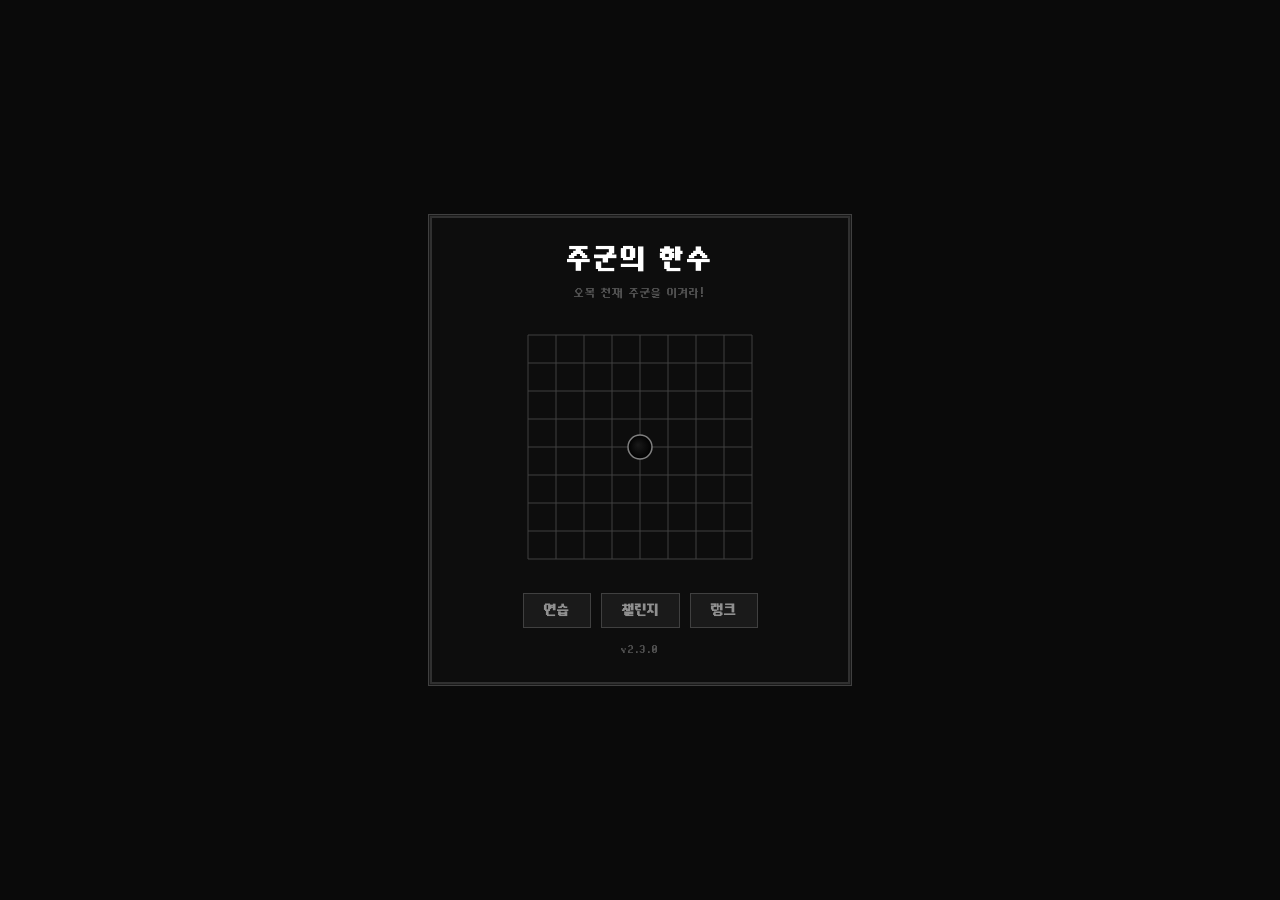
==== index.html @ 1b34e2ea "Show Jev's judgement as ghost stones on the board (v2.3.0) Replaces the top overlay. While Jev think" ====
<!DOCTYPE html>
<html lang="ko">
<head>
    <meta charset="UTF-8">
    <meta name="viewport" content="width=device-width, initial-scale=1.0, user-scalable=no">
    <title>주군의 한수</title>
    <link rel="stylesheet" href="style.css">
</head>
<body>
    <audio id="stoneSound" preload="auto">
        <source src="stone.wav" type="audio/wav">
    </audio>
    <div class="app">
        <div id="mainScreen" class="screen">
            <div class="intro-container">
                <header>
                    <h1>주군의 한수</h1>
                    <p class="intro-subtitle">오목 천재 주군을 이겨라!</p>
                </header>
                
                <div class="intro-board-wrapper">
                    <canvas id="introBoard"></canvas>
                </div>
                
                <div class="intro-buttons">
                    <button id="practiceBtn" class="intro-btn">연습</button>
                    <button id="challengeBtn" class="intro-btn">챌린지</button>
                    <button id="rankBtn" class="intro-btn">랭크</button>
                </div>

                <p id="appVersion" class="app-version"></p>
            </div>
        </div>

        <div id="idScreen" class="screen hidden">
            <div class="container">
                <header>
                    <h1>챌린지</h1>
                    <p class="subtitle">10단계 도전</p>
                </header>

                <div class="id-form">
                    <label for="playerId">아이디 입력</label>
                    <input type="text" id="playerId" maxlength="10" placeholder="최대 10자">
                    <div class="form-buttons">
                        <button id="startChallengeBtn" class="btn primary">시작</button>
                        <button id="backFromIdBtn" class="btn">뒤로</button>
                    </div>
                </div>
            </div>
        </div>

        <div id="gameScreen" class="screen hidden">
            <div class="container">
                <header>
                    <h1>주군의 한수</h1>
                    <div class="game-info">
                        <span id="modeLabel" class="mode-label">연습 모드</span>
                        <span id="levelLabel" class="level-label hidden">1단계 / 10</span>
                    </div>
                </header>

                <div class="game-stats">
                    <div class="stat">
                        <span class="stat-label">점수</span>
                        <span id="scoreDisplay" class="stat-value">0</span>
                    </div>
                    <div class="stat">
                        <span class="stat-label">시간</span>
                        <span id="timeDisplay" class="stat-value">00:00</span>
                    </div>
                    <div class="stat">
                        <span class="stat-label">돌</span>
                        <span id="stoneDisplay" class="stat-value">0</span>
                    </div>
                </div>

                <div class="status">
                    <span id="turn">당신의 차례 (흑)</span>
                    <span id="jevNote" class="jev-note hidden"></span>
                </div>

                <div class="board-container">
                    <canvas id="board"></canvas>
                </div>

                <div class="game-buttons">
                    <button id="surrenderBtn" class="btn">항복</button>
                    <button id="exitGameBtn" class="btn">나가기</button>
                </div>
            </div>
        </div>

        <div id="rankScreen" class="screen hidden">
            <div class="container wide">
                <header>
                    <h1>랭킹</h1>
                    <p class="subtitle">상위 10명</p>
                </header>

                <div class="rank-list" id="rankList">
                </div>

                <div class="back-button">
                    <button id="backFromRankBtn" class="btn">뒤로</button>
                </div>
            </div>
        </div>

        <div id="resultModal" class="modal">
            <div class="modal-content">
                <div id="resultTitle" class="result-title"></div>
                <div id="resultDetails" class="result-details"></div>
                <div class="modal-buttons">
                    <button id="retryBtn" class="btn primary hidden">재도전</button>
                    <button id="saveResultBtn" class="btn primary hidden">저장</button>
                    <button id="homeBtn" class="btn">첫화면</button>
                </div>
            </div>
        </div>

        <div id="nextLevelModal" class="modal">
            <div class="modal-content">
                <div class="result-title win">단계 클리어!</div>
                <div id="levelScore" class="level-score"></div>
                <div class="modal-buttons">
                    <button id="nextLevelBtn" class="btn primary">다음 단계</button>
                </div>
            </div>
        </div>
    </div>

    <script src="board-renderer.js"></script>
    <script src="ai.js"></script>
    <script src="jev.js"></script>
    <script src="game.js"></script>
</body>
</html>
---- style.css ----
@font-face {
    font-family: 'GameFont';
    src: url('font.woff2') format('woff2');
    font-weight: normal;
    font-style: normal;
}

* {
    margin: 0;
    padding: 0;
    box-sizing: border-box;
}

body {
    background-color: #0a0a0a;
    color: #e0e0e0;
    font-family: 'GameFont', sans-serif;
    min-height: 100vh;
    min-height: 100dvh;
    display: flex;
    justify-content: center;
    align-items: center;
    padding: 10px;
}

.app {
    width: 100%;
    max-width: 420px;
}

.screen {
    width: 100%;
}

.hidden {
    display: none !important;
}

.intro-container {
    text-align: center;
    background-color: #0d0d0d;
    border: 2px solid #303030;
    padding: 25px 20px;
    box-shadow: 0 0 0 1px #1a1a1a, 0 0 0 2px #404040;
}

.intro-container header {
    margin-bottom: 20px;
}

.intro-container h1 {
    font-size: 26px;
    font-weight: 700;
    letter-spacing: 3px;
    color: #ffffff;
    margin-bottom: 8px;
}

.intro-subtitle {
    font-size: 11px;
    color: #505050;
    letter-spacing: 1px;
}

.app-version {
    margin-top: 16px;
    font-size: 10px;
    color: #505050;
    letter-spacing: 1px;
}

.intro-board-wrapper {
    display: flex;
    align-items: center;
    justify-content: center;
    width: 100%;
    margin-bottom: 20px;
}

#introBoard {
    display: block;
}

.intro-buttons {
    display: flex;
    justify-content: center;
    gap: 10px;
}

.intro-btn {
    font-family: 'GameFont', sans-serif;
    font-size: 13px;
    font-weight: 700;
    background-color: #1a1a1a;
    color: #909090;
    border: 1px solid #404040;
    padding: 8px 20px;
    cursor: pointer;
    transition: all 0.15s;
    letter-spacing: 1px;
}

.intro-btn:hover {
    background-color: #252525;
    border-color: #606060;
    color: #ffffff;
}

.intro-btn:active {
    background-color: #0d0d0d;
}

.container {
    text-align: center;
    background-color: #0d0d0d;
    border: 2px solid #303030;
    padding: 20px;
    box-shadow: 0 0 0 1px #1a1a1a, 0 0 0 2px #404040;
}

.container.wide {
    max-width: 450px;
}

header {
    margin-bottom: 20px;
}

h1 {
    font-size: 24px;
    font-weight: 700;
    letter-spacing: 4px;
    margin-bottom: 5px;
    color: #ffffff;
}

.subtitle {
    font-size: 12px;
    color: #606060;
    letter-spacing: 1px;
}

.id-form {
    display: flex;
    flex-direction: column;
    gap: 15px;
}

.id-form label {
    font-size: 14px;
    color: #808080;
}

.id-form input {
    font-family: 'GameFont', sans-serif;
    font-size: 18px;
    text-align: center;
    background-color: #151515;
    color: #ffffff;
    border: 2px solid #404040;
    padding: 12px;
    outline: none;
}

.id-form input:focus {
    border-color: #606060;
}

.id-form input::placeholder {
    color: #404040;
}

.form-buttons {
    display: flex;
    gap: 10px;
    justify-content: center;
}

.btn {
    font-family: 'GameFont', sans-serif;
    font-size: 14px;
    font-weight: 700;
    background-color: #1a1a1a;
    color: #c0c0c0;
    border: 1px solid #404040;
    padding: 10px 20px;
    cursor: pointer;
    transition: all 0.1s;
}

.btn:hover {
    background-color: #252525;
    border-color: #606060;
    color: #ffffff;
}

.btn.primary {
    background-color: #252525;
    border-color: #505050;
    color: #ffffff;
}

.btn.primary:hover {
    background-color: #303030;
}

.game-info {
    display: flex;
    justify-content: center;
    gap: 10px;
    margin-top: 8px;
}

.mode-label, .level-label {
    font-size: 11px;
    color: #707070;
    padding: 3px 8px;
    background-color: #151515;
    border: 1px solid #252525;
}

.level-label {
    color: #909090;
}

.game-stats {
    display: flex;
    justify-content: center;
    gap: 20px;
    margin-bottom: 10px;
}

.stat {
    display: flex;
    flex-direction: column;
    align-items: center;
}

.stat-label {
    font-size: 11px;
    color: #505050;
}

.stat-value {
    font-size: 16px;
    font-weight: 700;
    color: #ffffff;
    margin-top: 2px;
}

.status {
    margin-bottom: 8px;
    padding: 6px;
    background-color: #101010;
    border: 1px solid #252525;
}

#turn {
    font-size: 13px;
}

.board-container {
    display: flex;
    justify-content: center;
    width: 100%;
    margin-bottom: 10px;
}

.board-container canvas {
    border: 2px solid #404040;
    background-color: #080808;
    padding: 1px;
    max-width: 100%;
    height: auto;
    box-sizing: content-box;
}

#board {
    display: block;
    cursor: crosshair;
    background-color: #2a2a2a;
}

.game-buttons {
    display: flex;
    justify-content: center;
    gap: 10px;
}

.rank-list {
    max-height: 400px;
    overflow-y: auto;
    margin-bottom: 15px;
}

.rank-item {
    display: flex;
    align-items: center;
    padding: 10px 15px;
    border-bottom: 1px solid #202020;
}

.rank-item:last-child {
    border-bottom: none;
}

.rank-position {
    width: 30px;
    font-size: 14px;
    font-weight: 700;
    color: #606060;
}

.rank-item.top3 .rank-position {
    color: #ffffff;
}

.rank-name {
    flex: 1;
    text-align: left;
    font-size: 14px;
    color: #d0d0d0;
    overflow: hidden;
    text-overflow: ellipsis;
    white-space: nowrap;
}

.rank-score {
    width: 50px;
    text-align: right;
    font-size: 14px;
    font-weight: 700;
    color: #ffffff;
}

.rank-level {
    width: 40px;
    text-align: right;
    font-size: 12px;
    color: #707070;
}

.rank-date {
    width: 70px;
    text-align: right;
    font-size: 10px;
    color: #404040;
}

.back-button {
    text-align: center;
}

.modal {
    display: none;
    position: fixed;
    top: 0;
    left: 0;
    width: 100%;
    height: 100%;
    background-color: rgba(0, 0, 0, 0.92);
    justify-content: center;
    align-items: center;
    z-index: 1000;
}

.modal.show {
    display: flex;
}

.modal-content {
    text-align: center;
    padding: 25px 30px;
    background-color: #0d0d0d;
    border: 2px solid #404040;
    box-shadow: 0 0 0 1px #303030;
    min-width: 280px;
}

.result-title {
    font-size: 24px;
    font-weight: 700;
    margin-bottom: 15px;
    letter-spacing: 2px;
}

.result-title.win {
    color: #ffffff;
}

.result-title.lose {
    color: #707070;
}

.result-title.draw {
    color: #909090;
}

.result-title.clear {
    color: #ffd700;
}

.result-details {
    margin-bottom: 20px;
}

.result-row {
    display: flex;
    justify-content: space-between;
    padding: 6px 0;
    border-bottom: 1px solid #202020;
    font-size: 13px;
}

.result-row:last-child {
    border-bottom: none;
}

.result-row .label {
    color: #707070;
}

.result-row .value {
    color: #ffffff;
    font-weight: 700;
}

.level-score {
    font-size: 14px;
    color: #909090;
    margin-bottom: 15px;
    line-height: 1.8;
}

.modal-buttons {
    display: flex;
    justify-content: center;
    gap: 15px;
}

.modal-buttons .btn {
    min-width: 80px;
}

.empty-rank {
    padding: 40px 20px;
    color: #404040;
    font-size: 14px;
}

@media (max-width: 400px) {
    body {
        padding: 5px;
    }
    
    .intro-container {
        padding: 20px 15px;
    }
    
    .intro-container h1 {
        font-size: 22px;
        letter-spacing: 2px;
    }
    
    .intro-subtitle {
        font-size: 10px;
    }
    
    .intro-board-wrapper {
        width: 100%;
    }
    
    .intro-buttons {
        gap: 8px;
    }
    
    .intro-btn {
        font-size: 12px;
        padding: 8px 18px;
    }
    
    .container {
        padding: 15px;
    }
    
    h1 {
        font-size: 20px;
        letter-spacing: 2px;
    }
    
    .board-container {
        width: 100%;
    }
    
    .game-stats {
        gap: 15px;
    }
    
    .stat-label {
        font-size: 10px;
    }
    
    .stat-value {
        font-size: 14px;
    }
    
    .rank-item {
        padding: 8px 10px;
        font-size: 12px;
    }
    
    .rank-position {
        width: 25px;
    }
    
    .rank-score {
        width: 40px;
    }
    
    .rank-level {
        width: 35px;
    }
    
    .rank-date {
        width: 60px;
        font-size: 9px;
    }
}

/* ─── Jev Note (under the turn status) ────────────────────────────────────── */
.jev-note {
    display: block;
    margin-top: 3px;
    font-size: 10px;
    color: #8a8a8a;
}

.jev-note[data-tone="override"] { color: #c9a227; }
.jev-note[data-tone="error"] { color: #d07070; }
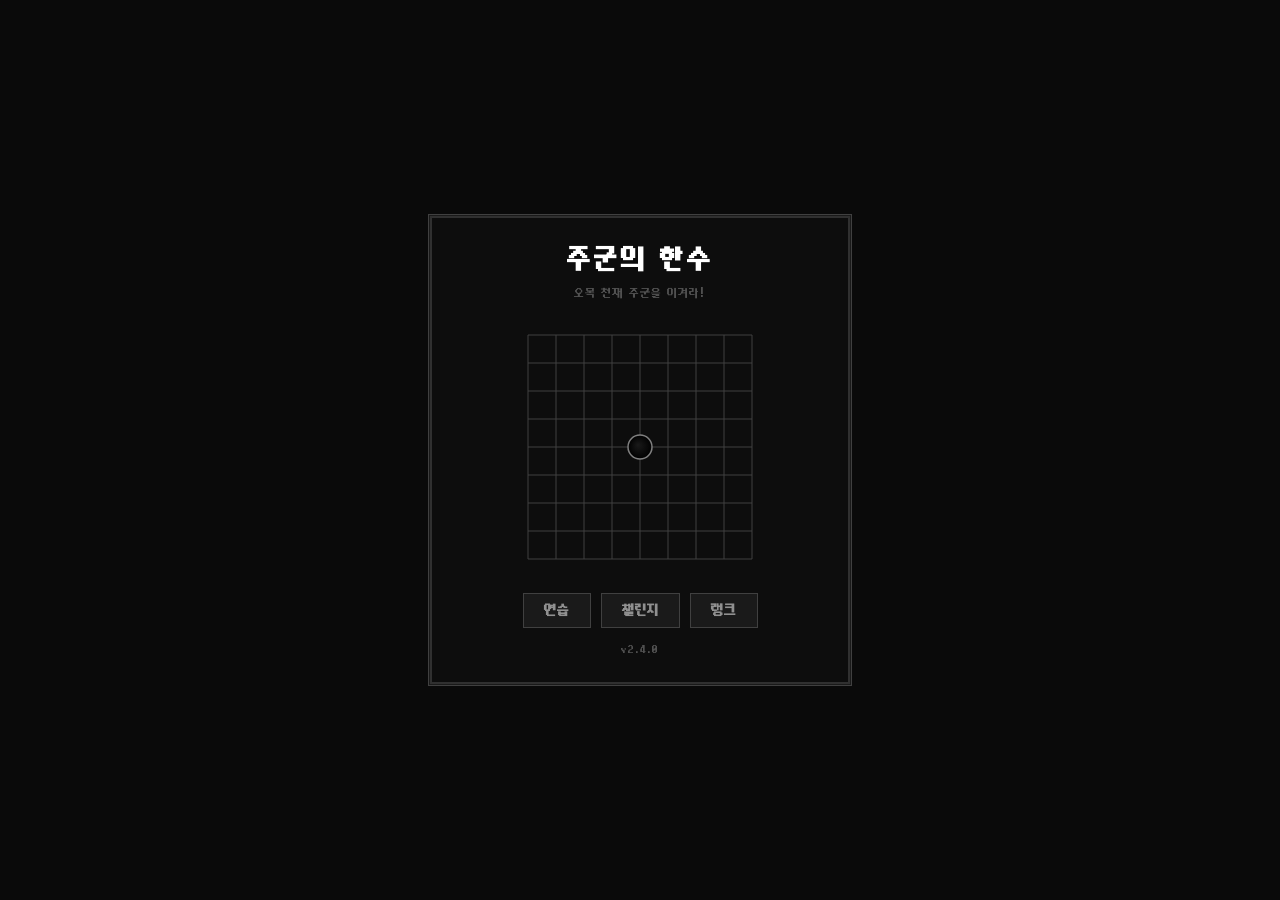
==== commit 69424f3c: "Distinct ghost markers and a win probability bar (v2.4.0) - Ghost candidates are now small dashed te" ====
--- a/index.html
+++ b/index.html
@@ -75,6 +75,15 @@
                     </div>
                 </div>
 
+                <div id="winRate" class="win-rate">
+                    <div class="win-labels">
+                        <span id="winBlack">흑 -</span>
+                        <span id="winSource" class="win-source">AI가 두면 표시</span>
+                        <span id="winWhite">백 -</span>
+                    </div>
+                    <div class="win-bar"><span id="winFill"></span></div>
+                </div>
+
                 <div class="status">
                     <span id="turn">당신의 차례 (흑)</span>
                     <span id="jevNote" class="jev-note hidden"></span>
--- a/style.css
+++ b/style.css
@@ -537,3 +537,44 @@
 
 .jev-note[data-tone="override"] { color: #c9a227; }
 .jev-note[data-tone="error"] { color: #d07070; }
+
+/* ─── Win Probability Bar ─────────────────────────────────────────────────── */
+.win-rate {
+    margin-bottom: 8px;
+    padding: 6px 8px;
+    background-color: #101010;
+    border: 1px solid #252525;
+}
+
+.win-labels {
+    display: flex;
+    justify-content: space-between;
+    align-items: baseline;
+    font-size: 13px;
+    color: #e0e0e0;
+    font-variant-numeric: tabular-nums;
+}
+
+.win-source {
+    font-size: 10px;
+    color: #707070;
+}
+
+.win-bar {
+    height: 6px;
+    margin-top: 4px;
+    background-color: #d8d8d8;
+}
+
+.win-bar span {
+    display: block;
+    height: 100%;
+    width: 50%;
+    background-color: #000000;
+    border-right: 1px solid #606060;
+    transition: width 0.4s ease;
+}
+
+@media (prefers-reduced-motion: reduce) {
+    .win-bar span { transition: none; }
+}
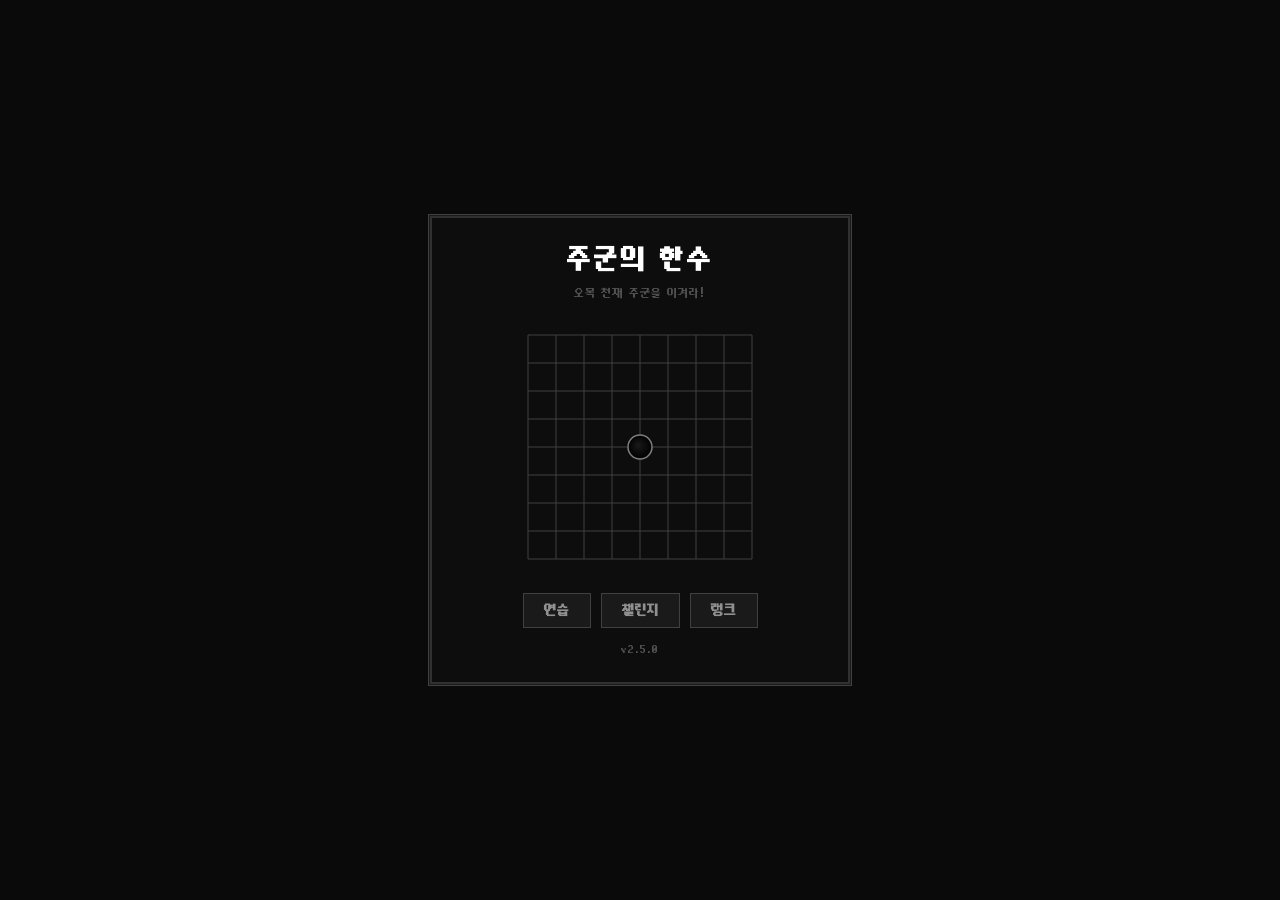
==== commit 8ae00875: "Add an "expected line" toggle in practice mode (v2.5.0) After each AI move the engine's expected con" ====
--- a/index.html
+++ b/index.html
@@ -94,6 +94,7 @@
                 </div>
 
                 <div class="game-buttons">
+                    <button id="lineBtn" class="btn toggle" aria-pressed="false">예상 수순</button>
                     <button id="surrenderBtn" class="btn">항복</button>
                     <button id="exitGameBtn" class="btn">나가기</button>
                 </div>
--- a/style.css
+++ b/style.css
@@ -578,3 +578,9 @@
 @media (prefers-reduced-motion: reduce) {
     .win-bar span { transition: none; }
 }
+
+/* ─── Toggle Button ───────────────────────────────────────────────────────── */
+.btn.toggle.active {
+    border-color: #c9a227;
+    color: #c9a227;
+}
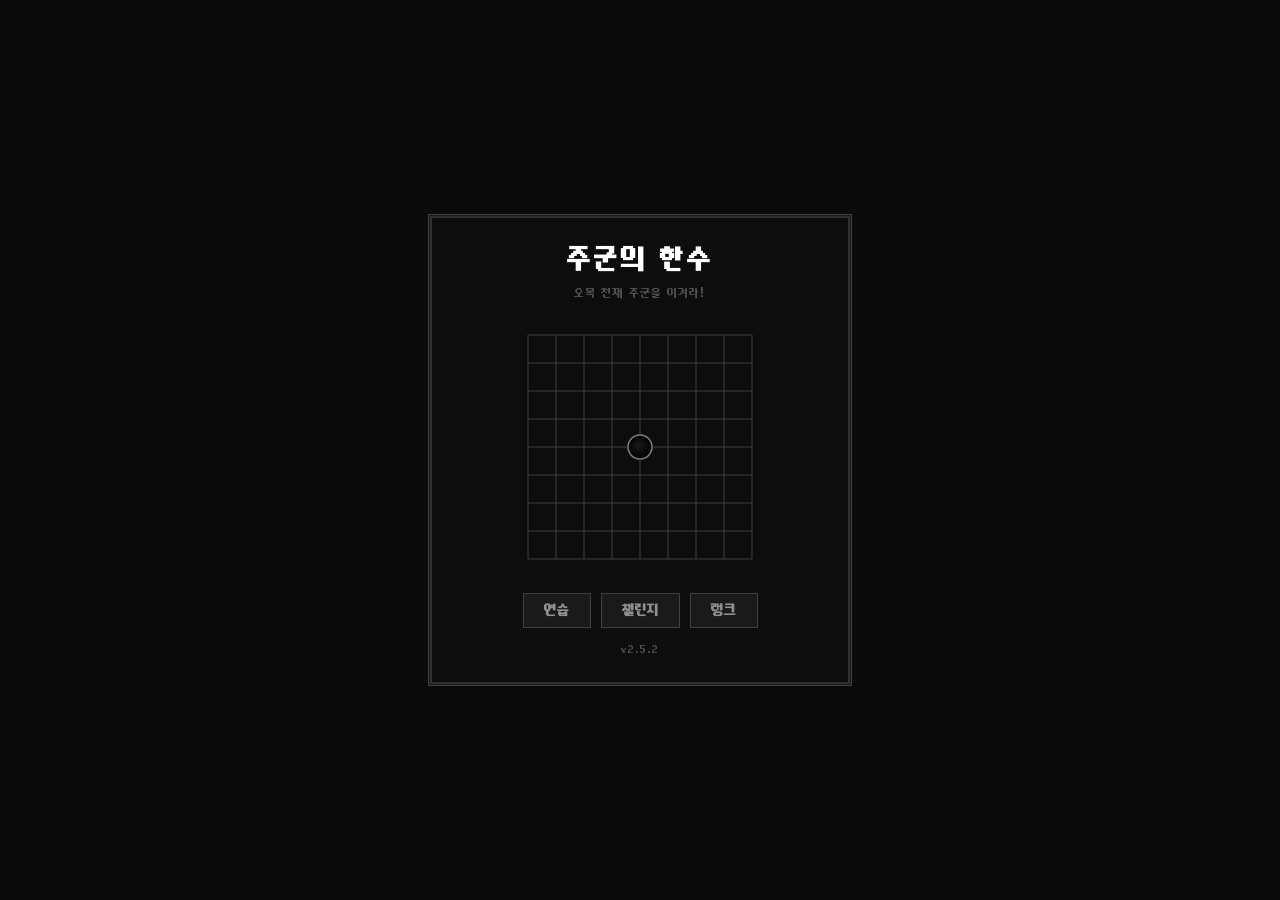
==== commit 47fb4bf1: "Remove the expected-line toggle (v2.5.2) Drops the button, its drawing code and getPrincipalVariatio" ====
--- a/index.html
+++ b/index.html
@@ -94,7 +94,6 @@
                 </div>
 
                 <div class="game-buttons">
-                    <button id="lineBtn" class="btn toggle" aria-pressed="false">예상 수순</button>
                     <button id="surrenderBtn" class="btn">항복</button>
                     <button id="exitGameBtn" class="btn">나가기</button>
                 </div>
--- a/style.css
+++ b/style.css
@@ -578,9 +578,3 @@
 @media (prefers-reduced-motion: reduce) {
     .win-bar span { transition: none; }
 }
-
-/* ─── Toggle Button ───────────────────────────────────────────────────────── */
-.btn.toggle.active {
-    border-color: #c9a227;
-    color: #c9a227;
-}
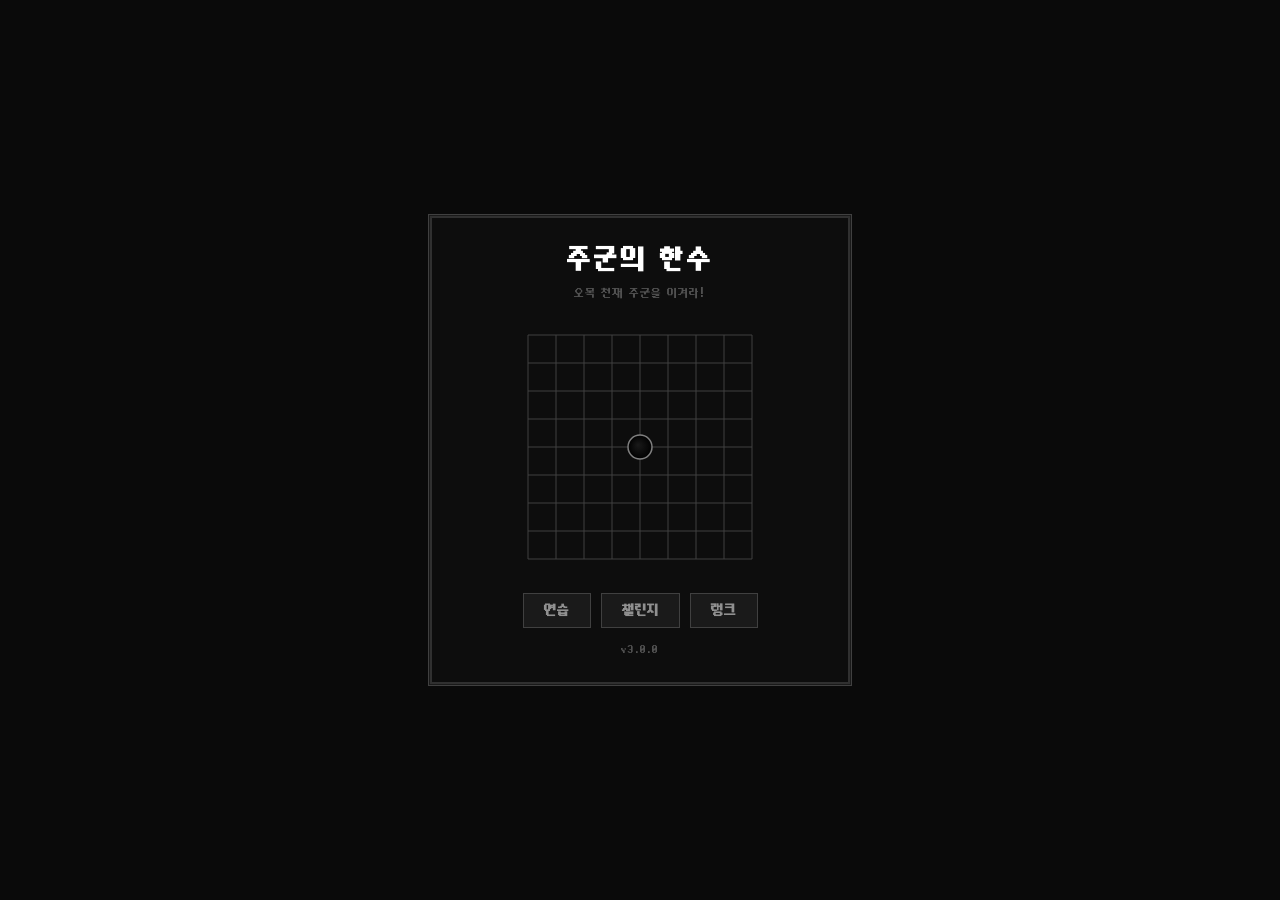
==== commit 493edd75: "Play practice mode with the Rapfi engine (v3.0.0) Rapfi (GPL-3.0, WebAssembly build with its NNUE ne" ====
--- a/index.html
+++ b/index.html
@@ -141,6 +141,7 @@
 
     <script src="board-renderer.js"></script>
     <script src="ai.js"></script>
+    <script src="rapfi.js"></script>
     <script src="jev.js"></script>
     <script src="game.js"></script>
 </body>
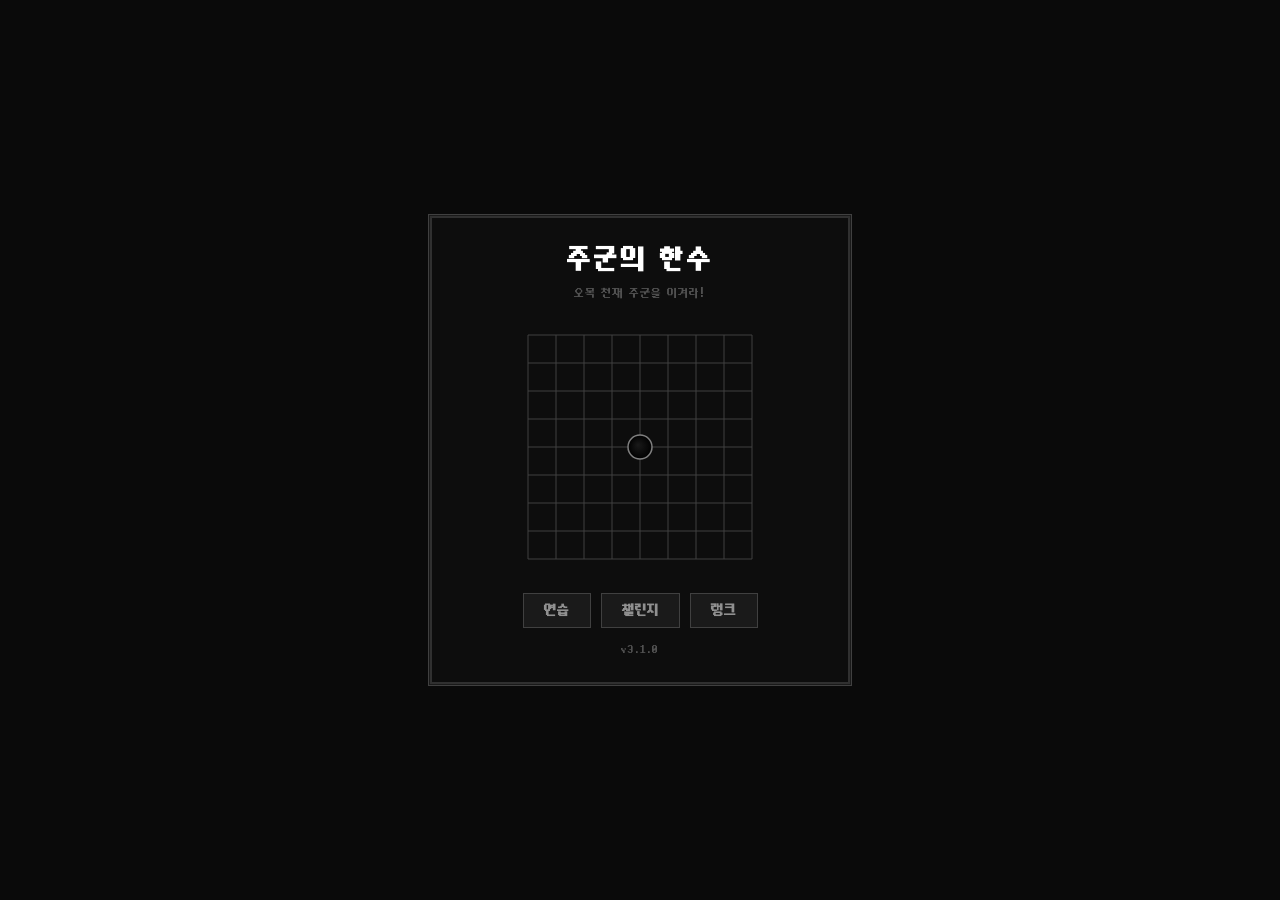
==== commit 0ed107ac: "Status box shows only the turn; Rapfi and Jev get activity dots (v3.1.0) Removes the Jev summary lin" ====
--- a/index.html
+++ b/index.html
@@ -86,7 +86,10 @@
 
                 <div class="status">
                     <span id="turn">당신의 차례 (흑)</span>
-                    <span id="jevNote" class="jev-note hidden"></span>
+                    <span id="engineDots" class="engine-dots hidden" aria-hidden="true">
+                        <span class="engine-dot"><i id="rapfiDot" data-state="off"></i>Rapfi</span>
+                        <span class="engine-dot"><i id="jevDot" data-state="off"></i>Jev</span>
+                    </span>
                 </div>
 
                 <div class="board-container">
--- a/style.css
+++ b/style.css
@@ -527,16 +527,41 @@
     }
 }
 
-/* ─── Jev Note (under the turn status) ────────────────────────────────────── */
-.jev-note {
-    display: block;
-    margin-top: 3px;
-    font-size: 10px;
-    color: #8a8a8a;
-}
-
-.jev-note[data-tone="override"] { color: #c9a227; }
-.jev-note[data-tone="error"] { color: #d07070; }
+/* ─── Engine Dots (in the turn status box) ────────────────────────────────── */
+.status { position: relative; }
+
+.engine-dots {
+    position: absolute;
+    right: 8px;
+    top: 50%;
+    transform: translateY(-50%);
+    display: flex;
+    flex-direction: column;
+    gap: 2px;
+    font-size: 8px;
+    line-height: 1;
+    color: #5a5a5a;
+    text-align: left;
+}
+
+.engine-dot {
+    display: flex;
+    align-items: center;
+    gap: 4px;
+}
+
+.engine-dot i {
+    width: 6px;
+    height: 6px;
+    border-radius: 50%;
+    background-color: #2a2a2a;
+    transition: background-color 0.15s, box-shadow 0.15s;
+}
+
+.engine-dot i[data-state="on"] { box-shadow: 0 0 5px currentColor; }
+#rapfiDot[data-state="on"] { background-color: #7fa8d6; color: #7fa8d6; }
+#jevDot[data-state="on"] { background-color: #4fd1c5; color: #4fd1c5; }
+#jevDot[data-state="error"] { background-color: #a04040; }
 
 /* ─── Win Probability Bar ─────────────────────────────────────────────────── */
 .win-rate {
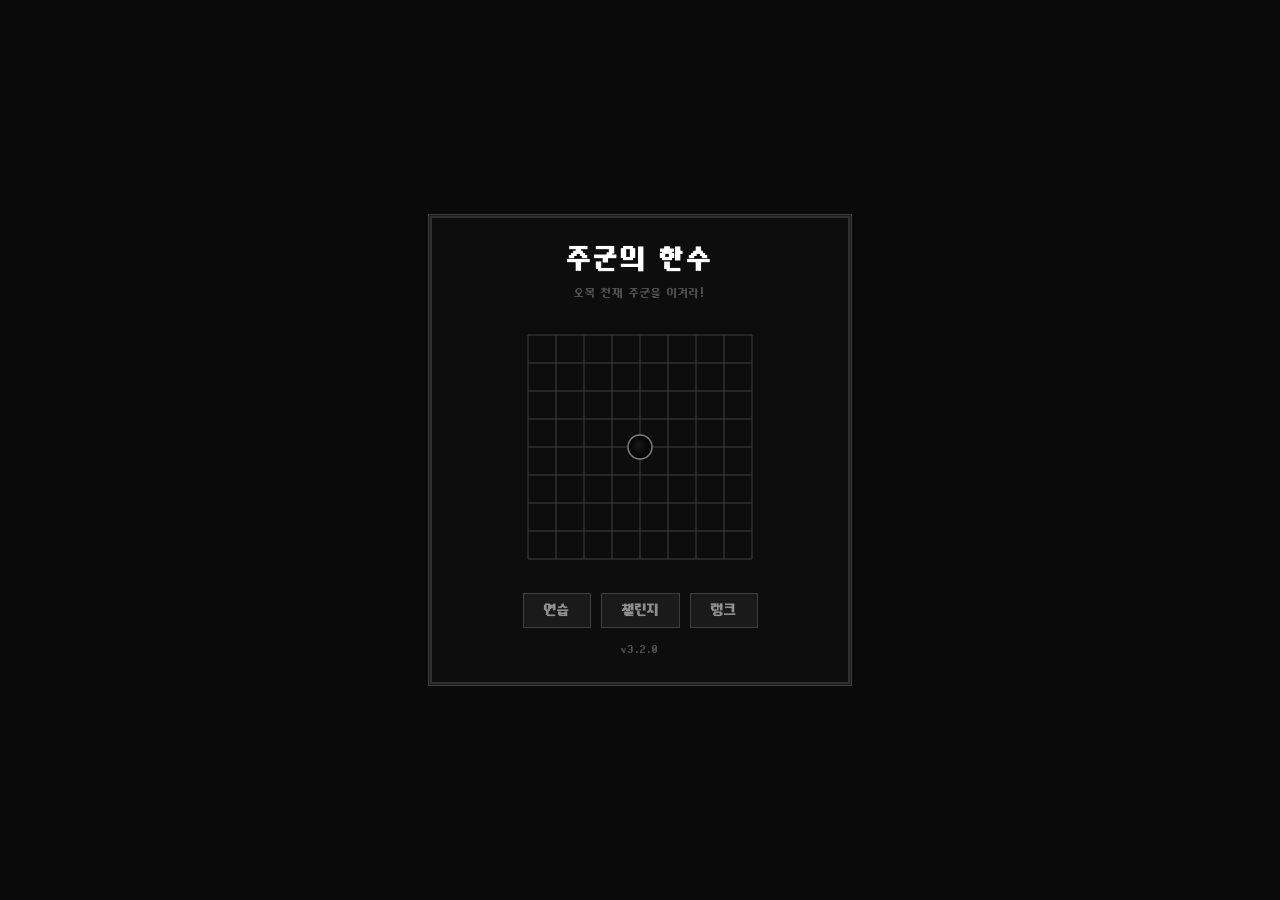
==== commit 47e26409: "Challenge levels on Rapfi, stone color choice, light-only status (v3.2.0) - rapfi.js: RAPFI_LEVELS t" ====
--- a/index.html
+++ b/index.html
@@ -32,6 +32,30 @@
             </div>
         </div>
 
+        <div id="setupScreen" class="screen hidden">
+            <div class="container">
+                <header>
+                    <h1>연습</h1>
+                    <p class="subtitle">돌 선택</p>
+                </header>
+
+                <div class="id-form">
+                    <div class="color-pick" role="radiogroup" aria-label="돌 선택">
+                        <button type="button" class="color-option" data-color="black" role="radio">
+                            <i class="pick-stone black"></i><span>흑</span><small>먼저 둠</small>
+                        </button>
+                        <button type="button" class="color-option" data-color="white" role="radio">
+                            <i class="pick-stone white"></i><span>백</span><small>AI가 먼저</small>
+                        </button>
+                    </div>
+                    <div class="form-buttons">
+                        <button id="startPracticeBtn" class="btn primary">시작</button>
+                        <button id="backFromSetupBtn" class="btn">뒤로</button>
+                    </div>
+                </div>
+            </div>
+        </div>
+
         <div id="idScreen" class="screen hidden">
             <div class="container">
                 <header>
@@ -42,6 +66,14 @@
                 <div class="id-form">
                     <label for="playerId">아이디 입력</label>
                     <input type="text" id="playerId" maxlength="10" placeholder="최대 10자">
+                    <div class="color-pick" role="radiogroup" aria-label="돌 선택">
+                        <button type="button" class="color-option" data-color="black" role="radio">
+                            <i class="pick-stone black"></i><span>흑</span><small>먼저 둠</small>
+                        </button>
+                        <button type="button" class="color-option" data-color="white" role="radio">
+                            <i class="pick-stone white"></i><span>백</span><small>AI가 먼저</small>
+                        </button>
+                    </div>
                     <div class="form-buttons">
                         <button id="startChallengeBtn" class="btn primary">시작</button>
                         <button id="backFromIdBtn" class="btn">뒤로</button>
@@ -84,10 +116,15 @@
                     <div class="win-bar"><span id="winFill"></span></div>
                 </div>
 
-                <div class="status">
-                    <span id="turn">당신의 차례 (흑)</span>
-                    <span id="engineDots" class="engine-dots hidden" aria-hidden="true">
-                        <span class="engine-dot"><i id="rapfiDot" data-state="off"></i>Rapfi</span>
+                <div id="statusBar" class="status">
+                    <span id="turn">당신의 차례</span>
+                    <span id="turnDots" class="turn-dots hidden">
+                        <i id="blackTurnDot" class="turn-dot black" data-state="off" title="흑 차례"></i>
+                        <i id="whiteTurnDot" class="turn-dot white" data-state="off" title="백 차례"></i>
+                        <span id="moveCount" class="move-count">0수</span>
+                    </span>
+                    <span id="engineDots" class="engine-dots" aria-hidden="true">
+                        <span class="engine-dot"><i id="aiDot" data-state="off"></i>AI</span>
                         <span class="engine-dot"><i id="jevDot" data-state="off"></i>Jev</span>
                     </span>
                 </div>
--- a/style.css
+++ b/style.css
@@ -559,9 +559,92 @@
 }
 
 .engine-dot i[data-state="on"] { box-shadow: 0 0 5px currentColor; }
-#rapfiDot[data-state="on"] { background-color: #7fa8d6; color: #7fa8d6; }
+#aiDot[data-state="on"] { background-color: #7fa8d6; color: #7fa8d6; }
 #jevDot[data-state="on"] { background-color: #4fd1c5; color: #4fd1c5; }
 #jevDot[data-state="error"] { background-color: #a04040; }
+
+/* Practice: no text, everything in one row of lights */
+.status.compact {
+    display: flex;
+    align-items: center;
+    justify-content: center;
+    gap: 14px;
+    min-height: 29px;
+}
+
+.status.compact #turn { display: none; }
+
+.status.compact .engine-dots {
+    position: static;
+    transform: none;
+    flex-direction: row;
+    gap: 10px;
+    font-size: 10px;
+}
+
+.status.compact .engine-dot i { width: 8px; height: 8px; }
+
+.turn-dots {
+    display: flex;
+    align-items: center;
+    gap: 8px;
+}
+
+.turn-dot {
+    width: 14px;
+    height: 14px;
+    border-radius: 50%;
+    border: 1px solid #3a3a3a;
+    opacity: 0.25;
+    transition: opacity 0.15s, box-shadow 0.15s;
+}
+
+.turn-dot.black { background: radial-gradient(circle at 35% 35%, #3a3a3a, #000000); border-color: #808080; }
+.turn-dot.white { background: radial-gradient(circle at 35% 35%, #ffffff, #c0c0c0); border-color: #909090; }
+.turn-dot[data-state="on"] { opacity: 1; box-shadow: 0 0 6px 1px rgba(255, 214, 120, 0.85); }
+
+.move-count {
+    min-width: 30px;
+    font-size: 12px;
+    color: #a0a0a0;
+    font-variant-numeric: tabular-nums;
+}
+
+/* ─── Stone Color Picker (setup / challenge ID screens) ───────────────────── */
+.color-pick {
+    display: flex;
+    gap: 10px;
+    justify-content: center;
+}
+
+.color-option {
+    flex: 1;
+    max-width: 120px;
+    display: flex;
+    flex-direction: column;
+    align-items: center;
+    gap: 4px;
+    padding: 10px 8px;
+    font-family: 'GameFont', sans-serif;
+    font-size: 14px;
+    color: #808080;
+    background-color: #151515;
+    border: 2px solid #303030;
+    cursor: pointer;
+}
+
+.color-option small { font-size: 10px; color: #5a5a5a; }
+.color-option[aria-checked="true"] { color: #ffffff; border-color: #808080; background-color: #222222; }
+.color-option[aria-checked="true"] small { color: #a0a0a0; }
+
+.pick-stone {
+    width: 22px;
+    height: 22px;
+    border-radius: 50%;
+}
+
+.pick-stone.black { background: radial-gradient(circle at 35% 35%, #3a3a3a, #000000); border: 1px solid #808080; }
+.pick-stone.white { background: radial-gradient(circle at 35% 35%, #ffffff, #c0c0c0); border: 1px solid #909090; }
 
 /* ─── Win Probability Bar ─────────────────────────────────────────────────── */
 .win-rate {
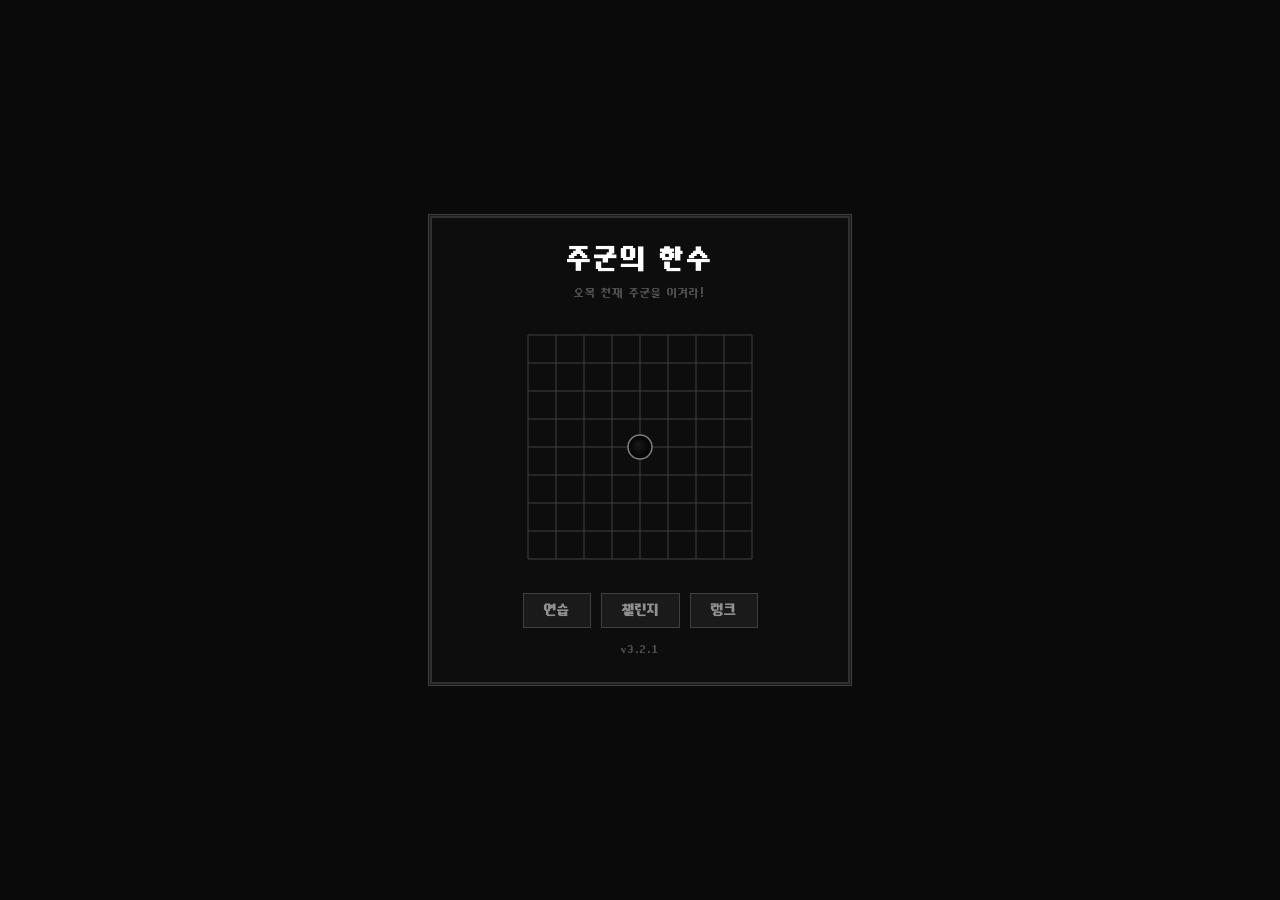
==== commit e050375e: "Win rate moves into the practice status bar (v3.2.1) - The separate win-rate bar is gone: the black " ====
--- a/index.html
+++ b/index.html
@@ -107,20 +107,11 @@
                     </div>
                 </div>
 
-                <div id="winRate" class="win-rate">
-                    <div class="win-labels">
-                        <span id="winBlack">흑 -</span>
-                        <span id="winSource" class="win-source">AI가 두면 표시</span>
-                        <span id="winWhite">백 -</span>
-                    </div>
-                    <div class="win-bar"><span id="winFill"></span></div>
-                </div>
-
                 <div id="statusBar" class="status">
                     <span id="turn">당신의 차례</span>
                     <span id="turnDots" class="turn-dots hidden">
-                        <i id="blackTurnDot" class="turn-dot black" data-state="off" title="흑 차례"></i>
-                        <i id="whiteTurnDot" class="turn-dot white" data-state="off" title="백 차례"></i>
+                        <span class="engine-dot"><i id="blackTurnDot" data-state="off"></i>흑 <b id="winBlack" class="win-pct">-</b></span>
+                        <span class="engine-dot"><i id="whiteTurnDot" data-state="off"></i>백 <b id="winWhite" class="win-pct">-</b></span>
                         <span id="moveCount" class="move-count">0수</span>
                     </span>
                     <span id="engineDots" class="engine-dots" aria-hidden="true">
--- a/style.css
+++ b/style.css
@@ -584,28 +584,34 @@
 
 .status.compact .engine-dot i { width: 8px; height: 8px; }
 
+/* Same width as the board (set from game.js, board plus its frame) */
+.status.compact {
+    width: var(--board-width, 100%);
+    max-width: 100%;
+    box-sizing: border-box;
+    margin-left: auto;
+    margin-right: auto;
+}
+
 .turn-dots {
     display: flex;
     align-items: center;
-    gap: 8px;
-}
-
-.turn-dot {
-    width: 14px;
-    height: 14px;
-    border-radius: 50%;
-    border: 1px solid #3a3a3a;
-    opacity: 0.25;
-    transition: opacity 0.15s, box-shadow 0.15s;
-}
-
-.turn-dot.black { background: radial-gradient(circle at 35% 35%, #3a3a3a, #000000); border-color: #808080; }
-.turn-dot.white { background: radial-gradient(circle at 35% 35%, #ffffff, #c0c0c0); border-color: #909090; }
-.turn-dot[data-state="on"] { opacity: 1; box-shadow: 0 0 6px 1px rgba(255, 214, 120, 0.85); }
+    gap: 10px;
+    font-size: 10px;
+    line-height: 1;
+    color: #5a5a5a;
+}
+
+#blackTurnDot[data-state="on"], #whiteTurnDot[data-state="on"] { background-color: #e8c46a; color: #e8c46a; }
+
+.win-pct {
+    font-weight: normal;
+    color: #c0c0c0;
+    font-variant-numeric: tabular-nums;
+}
 
 .move-count {
-    min-width: 30px;
-    font-size: 12px;
+    font-size: 10px;
     color: #a0a0a0;
     font-variant-numeric: tabular-nums;
 }
@@ -645,44 +651,3 @@
 
 .pick-stone.black { background: radial-gradient(circle at 35% 35%, #3a3a3a, #000000); border: 1px solid #808080; }
 .pick-stone.white { background: radial-gradient(circle at 35% 35%, #ffffff, #c0c0c0); border: 1px solid #909090; }
-
-/* ─── Win Probability Bar ─────────────────────────────────────────────────── */
-.win-rate {
-    margin-bottom: 8px;
-    padding: 6px 8px;
-    background-color: #101010;
-    border: 1px solid #252525;
-}
-
-.win-labels {
-    display: flex;
-    justify-content: space-between;
-    align-items: baseline;
-    font-size: 13px;
-    color: #e0e0e0;
-    font-variant-numeric: tabular-nums;
-}
-
-.win-source {
-    font-size: 10px;
-    color: #707070;
-}
-
-.win-bar {
-    height: 6px;
-    margin-top: 4px;
-    background-color: #d8d8d8;
-}
-
-.win-bar span {
-    display: block;
-    height: 100%;
-    width: 50%;
-    background-color: #000000;
-    border-right: 1px solid #606060;
-    transition: width 0.4s ease;
-}
-
-@media (prefers-reduced-motion: reduce) {
-    .win-bar span { transition: none; }
-}
